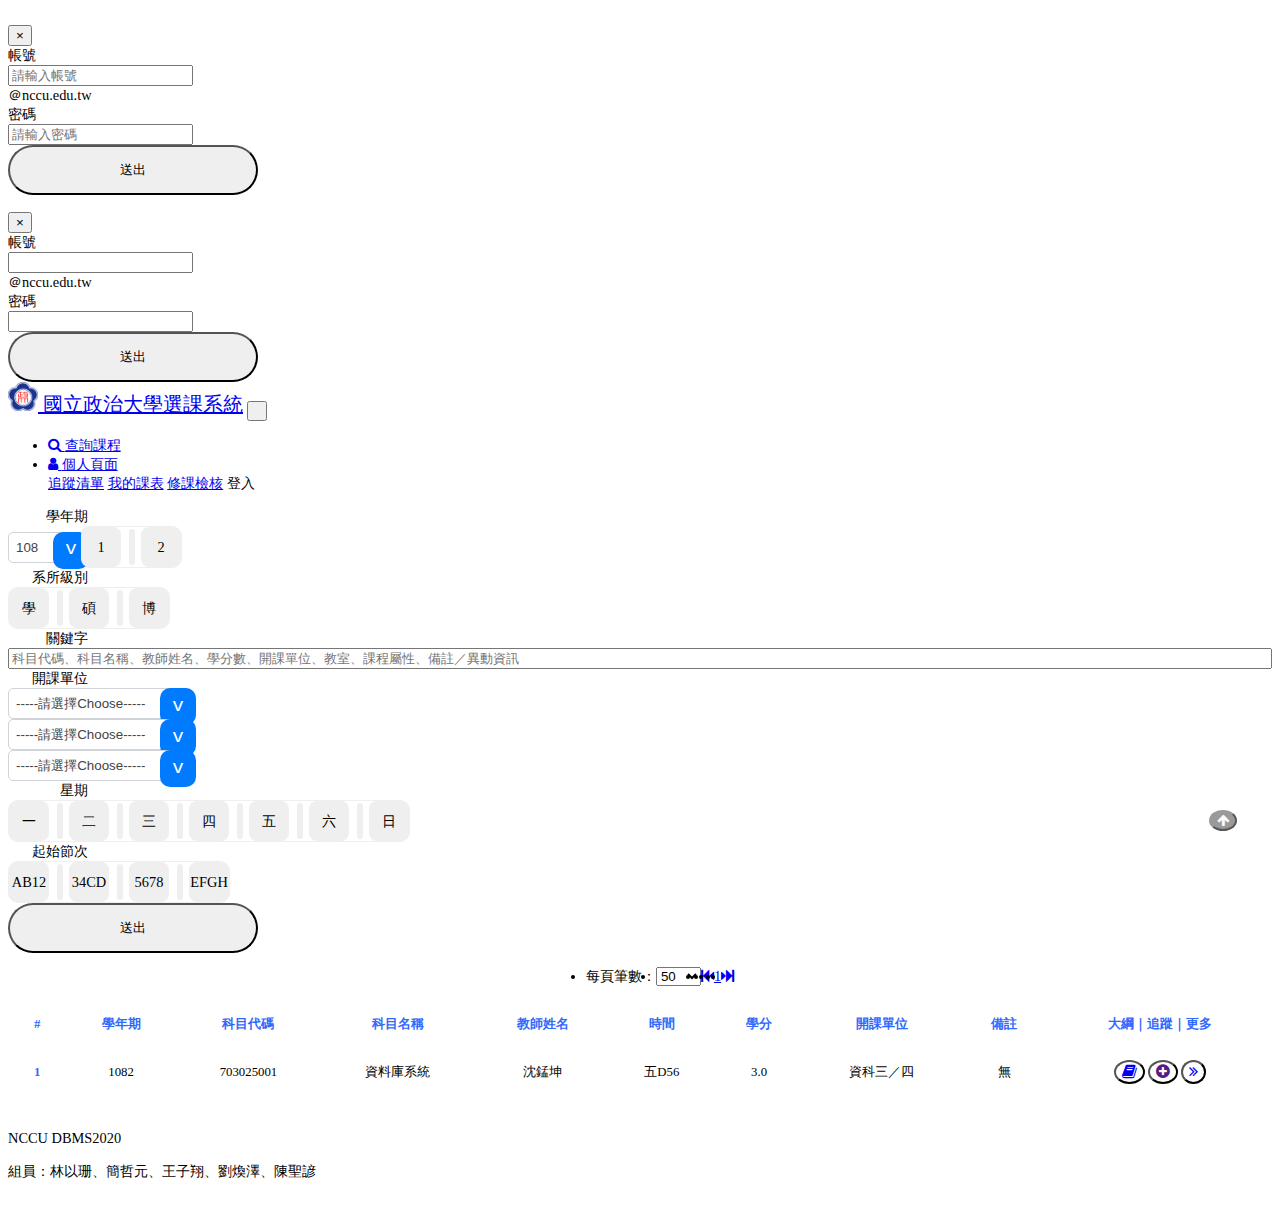
==== course_select/index.html @ fc6882fb "重新上傳" ====
<!DOCTYPE html>
<html lang="en">
  <head>
    <meta charset="UTF-8"/>
    <meta name="viewport" content="width=device-width, initial-scale=1.0"/>
    <link rel="shortcut icon" href="img/sm_nccu.png" type="image/png">
    <link
      rel="stylesheet"
      href="https://stackpath.bootstrapcdn.com/font-awesome/4.7.0/css/font-awesome.min.css"
      crossorigin="anonymous"/>
    <link
      rel="stylesheet"
      href="https://stackpath.bootstrapcdn.com/bootstrap/4.5.0/css/bootstrap.min.css"
      integrity="sha384-9aIt2nRpC12Uk9gS9baDl411NQApFmC26EwAOH8WgZl5MYYxFfc+NcPb1dKGj7Sk"
      crossorigin="anonymous"/>
    <script
      src="https://code.jquery.com/jquery-3.5.1.slim.min.js"
      integrity="sha384-DfXdz2htPH0lsSSs5nCTpuj/zy4C+OGpamoFVy38MVBnE+IbbVYUew+OrCXaRkfj"
      crossorigin="anonymous"
    ></script>
    <script
      src="https://cdn.jsdelivr.net/npm/popper.js@1.16.0/dist/umd/popper.min.js"
      integrity="sha384-Q6E9RHvbIyZFJoft+2mJbHaEWldlvI9IOYy5n3zV9zzTtmI3UksdQRVvoxMfooAo"
      crossorigin="anonymous"
    ></script>
    <script
      src="https://stackpath.bootstrapcdn.com/bootstrap/4.5.0/js/bootstrap.min.js"
      integrity="sha384-OgVRvuATP1z7JjHLkuOU7Xw704+h835Lr+6QL9UvYjZE3Ipu6Tp75j7Bh/kR0JKI"
      crossorigin="anonymous"
    ></script>
    <link rel="stylesheet" type="text/css" href="css/index.css">
    <link rel="stylesheet" type="text/css" href="css/gotop.css">

    <title>選課系統</title>

  </head>
  <body>
    <!-- Modal Login-->
    <div
      class="modal fade"
      id="logIn"
      tabindex="-1"
      role="dialog"
      aria-labelledby="logIn"
      aria-hidden="true"
    >
      <div class="modal-dialog">
        <div class="modal-content">
          <div class="modal-header">
            <h5 class="modal-title title" id="logIn">登入</h5>
            <button
              type="button"
              class="close"
              data-dismiss="modal"
              aria-label="Close"
            >
              <span aria-hidden="true">&times;</span>
            </button>
          </div>
          <div class="modal-body">
            <form>
              <div class="form-group row">
                <label
                  for="inlineFormInputGroupUsername2"
                  class="col-sm-2 col-form-label"
                  >帳號</label
                >
                <div class="input-group col-sm-10">
                  <input type="text" class="form-control" id="login_account" placeholder="請輸入帳號">
                  <div class="input-group-prepend">
                    <div class="input-group-text">＠nccu.edu.tw</div>
                  </div>
                </div>
              </div>
              <div class="form-group row">
                <label for="inputPassword" class="col-sm-2 col-form-label"
                  >密碼</label
                >
                <div class="col-sm-10">
                  <input
                    type="password"
                    class="form-control"
                    id="login_password"
                    placeholder="請輸入密碼"
>
                </div>
              </div>
            </form>
          </div>
          <div class="modal-footer">
            <button class="btn btn-lg bg-primary text-light mx-auto submit">
              送出
            </button>
          </div>
        </div>
      </div>
    </div>

    <!-- Modal course_detail-->
    <div
      class="modal fade"
      id="course_detail"
      tabindex="-1"
      role="dialog"
      aria-labelledby="course_detail"
      aria-hidden="true"
    >
      <div class="modal-dialog">
        <div class="modal-content">
          <div class="modal-header">
            <h5 class="modal-title title" >登入</h5>
            <button
              type="button"
              class="close"
              data-dismiss="modal"
              aria-label="Close"
            >
              <span aria-hidden="true">&times;</span>
            </button>
          </div>
          <div class="modal-body">
            <form>
              <div class="form-group row">
                <label
                  for="inlineFormInputGroupUsername2"
                  class="col-sm-2 col-form-label"
                  >帳號</label
                >
                <div class="input-group col-sm-10">
                  <input type="text" class="form-control" id=""/>
                  <div class="input-group-prepend">
                    <div class="input-group-text">＠nccu.edu.tw</div>
                  </div>
                </div>
              </div>
              <div class="form-group row">
                <label for="inputPassword" class="col-sm-2 col-form-label"
                  >密碼</label
                >
                <div class="col-sm-10">
                  <input
                    type="password"
                    class="form-control"
                    id="inputPassword"
/>
                </div>
              </div>
            </form>
          </div>
          <div class="modal-footer">
            <button class="btn btn-lg bg-primary text-light mx-auto submit">
              送出
            </button>
          </div>
        </div>
      </div>
    </div>

    <nav class="nav navbar navbar-light bg-light navbar-expand-lg" id="nav">

      <a class="navbar-brand" href="#"><img src="img/nccu_logo.png" width="30px"/> 國立政治大學選課系統</a>
      <button class="navbar-toggler" type="button" data-toggle="collapse" data-target="#navbarToggler" aria-controls="navbarTogglerDemo03" aria-expanded="false" aria-label="Toggle navigation">
        <span class="navbar-toggler-icon"></span>
      </button>
      <div class="collapse navbar-collapse nav-right" id="navbarToggler">
        <ul class="navbar-nav">
          <li class="nav-item ">

            <a class="nav-link" href="index.html" >
              <i class="fa fa-search"></i>
              <span >查詢課程</span>
            </a>

          </li>
          <li class="nav-item dropdown">

            <a
            class="nav-link dropdown-toggle "
            data-toggle="dropdown"
            href="#"
            role="button"
            aria-haspopup="true"
            aria-expanded="false"
            id="navbarDropdownMenuLink">
              <i class="fa fa-user"></i>
              <span>個人頁面</span>
            </a>

            <div class="dropdown-menu" aria-labelledby="navbarDropdownMenuLink">
              <a class="dropdown-item" href="list.html">追蹤清單</a>
              <a class="dropdown-item" href="timetable.html">我的課表</a>
              <a class="dropdown-item" href="check.html">修課檢核</a>
              <a class="dropdown-item" data-toggle="modal" data-target="#logIn">登入</a>
            </div>

          </li>
        </ul>
      </div>
    </nav>
    <!--gotop btn-->
    <div class="scroll-top page-scroll show-scrollTop">
      <button class="btn btn-primary" onclick="location.href='#nav'">
        <i class="fa fa-arrow-up"></i>
      </button>
    </div>
    <!--main-->
    <div class="container">
      <div class="row">
        <div class="col-2 mt-3 utility " >
          <label class="label">學年期</label>
        </div>
        <div class="col-10  mt-3 utility ">
          <span class="p-relative">
            <select class="dropdown">
              <option value="108">108</option>
              <option value="107">107</option>
              <option value="0">all</option>
            </select>
          </span>
          <div class="btn__group ml-3">
            <div class="ck-button">
              <label>
                <input type="checkbox" value=""/>
                <span>1</span>
              </label>
            </div>
            <div class="ck-button">
              <label>
                <input type="checkbox" value=""/>
                <span>2</span>
              </label>
            </div>
          </div>
        </div>
      </div>
      <div class="row">
        <div class="col-2 mt-3 utility " >
          <label class="label">系所級別</label>
        </div>
        <div class="col-10  mt-3 utility ">
          <div class="btn__group">
            <div class="ck-button">
              <label>
                <input type="checkbox" value="0"/>
                <span>學</span>
              </label>
            </div>
            <div class="ck-button">
              <label>
                <input type="checkbox" value="1"/>
                <span>碩</span>
              </label>
            </div>
            <div class="ck-button">
              <label>
                <input type="checkbox" value="2"/>
                <span>博</span>
              </label>
            </div>
          </div>
        </div>
      </div>

      <div class="row">
        <div class="col-2 mt-3 utility" >
          <label class="label">關鍵字</label>
        </div>
        <div class="col-10  mt-3 utility ">
          <input 
          class="form-control d-inline-block full-input"
          placeholder="科目代碼、科目名稱、教師姓名、學分數、開課單位、教室、課程屬性、備註／異動資訊"/>
        </div>
      </div>
      <div class="row">
        <div class="col-2 mt-3 utility" >
          <label class="label">
          開課單位
        </label>
        </div>
        <div class="col-10  mt-3 utility ">
          <span class="p-relative">
            <select class="dropdown three" style="width:100%">
              <option value="" option value="">

                -----請選擇Choose-----</option>
              <option value="">XXXXXXXXX</option>
            </select>
          </span>
        </div>
        <div class="col-2 mt-3 utility">
          <label class="label"></label>
        </div>
        <div class="col-10  mt-3 utility ">
          <span class="p-relative">
            <select class="dropdown three" style="width:100%">
              <option value="" option value="">

                -----請選擇Choose-----</option>
              <option value="">XXXXXXXXX</option>
            </select>
          </span>
        </div>
        <div class="col-2 mt-3 utility">
          <label class="label"></label>
        </div>
        <div class="col-10  mt-3 utility ">
          <span class="p-relative">
            <select class="dropdown three" style="width:100%">
              <option value="" option value="">

                -----請選擇Choose-----</option>
              <option value="">整開／通識</option>
            </select>
          </span>
        </div>
      </div>
      <div class="row">
        <div class="col-2 mt-3 utility" >
          <label class="label">
          星期
        </label>
        </div>
        <div class="col-10  mt-3 utility ">
          <div class="btn__group">
            <div class="ck-button ">
              <label>
                <input type="checkbox" value=""/>
                <span>一</span>
              </label>
            </div>
            <div class="ck-button ">
              <label>
                <input type="checkbox" value=""/>
                <span>二</span>
              </label>
            </div>
            <div class="ck-button ">
              <label>
                <input type="checkbox" value=""/>
                <span>三</span>
              </label>
            </div>
            <div class="ck-button ">
              <label>
                <input type="checkbox" value=""/>
                <span>四</span>
              </label>
            </div>
            <div class="ck-button ">
              <label>
                <input type="checkbox" value=""/>
                <span>五</span>
              </label>
            </div>
            <div class="ck-button ">
              <label>
                <input type="checkbox" value=""/>
                <span>六</span>
              </label>
            </div>
            <div class="ck-button ">
              <label>
                <input type="checkbox" value=""/>
                <span>日</span>
              </label>
            </div>
          </div>
        </div>
      </div>
      <div class="row">
        <div class="col-2 mt-3 utility" >
          <label class="label">起始節次</label>
        </div>
        <div class="col-10  mt-3 utility ">
          <div class="btn__group">
            <div class="ck-button  ">
              <label>
                <input type="checkbox" value=""/>
                <span> AB12 </span>
              </label>
            </div>
            <div class="ck-button ">
              <label>
                <input type="checkbox" value=""/>
                <span> 34CD </span>
              </label>
            </div>
            <div class="ck-button  ">
              <label>
                <input type="checkbox" value=""/>
                <span> 5678 </span>
              </label>
            </div>
            <div class="ck-button ">
              <label>
                <input type="checkbox" value=""/>
                <span> EFGH </span>
              </label>
            </div>
          </div>
        </div>
      </div>
      <section class="row mt-3 mb-4">
        <div class="col-12 text-center">
          <button class="btn btn-lg bg-primary text-light mx-auto submit">
          送出
          </button>
        </div>
      </section>
    </div>
    <!--search result-->
    <nav aria-label="Page navigation ">

      <ul class="pagination">
        <li>每頁筆數：</li>
        <li>
          <form>
            <div class="form-row align-items-center">
              <div class="col-auto my-1 mr-3">

                <label class="mr-sm-2 sr-only" for="inlineFormCustomSelect">每頁筆數</label>

                <select class="custom-select mr-sm-2" id="inlineFormCustomSelect">
                  <option value="50"selected>50</option>
                  <option value="100">100</option>
                  <option value="200">200</option>
                </select>
              </div>

            </div>
          </form>
        </li>
        <li class="page-item">
          <a class="page-link" href="#" aria-label="First">
            <i class="fa fa-step-backward"></i>
          </a>
        </li>
        <li class="page-item">
          <a class="page-link" href="#" aria-label="Previous">
            <i class="fa fa-caret-left"></i>
          </a>
        </li>
        <li class="page-item">
          <a class="page-link" href="#">1</a>
        </li>

        <li class="page-item">
          <a class="page-link" href="#" aria-label="Next">
            <i class="fa fa-caret-right"></i>
          </a>
        </li>
        <li class="page-item">
          <a class="page-link" href="#" aria-label="Last">
            <i class="fa fa-step-forward"></i>
          </a>
        </li>
      </ul>
    </nav>
    <table class="table table-striped table-hover rwd-table">
      <thead class="text-center">
        <tr>
          <th class="order" scope="col">#</th>
          <th class="course_year_semester" scope="col">學年期</th>
          <th class="course_name" scope="col">科目代碼</th>
          <th rowspan="2" class="course_name" scope="col">科目名稱</th>
          <th class="teacher_name" scope="col">教師姓名</th>
          <th class="course_time" scope="col">時間</th>
          <th class="course_credit" scope="col">學分</th>
          <th class="course_unit" scope="col">開課單位</th>
          <th rowspan="2" class="course_info" scope="col">備註</th>
          <th class="course_syllabus add_to_list course_detail" scope="col">大綱｜追蹤｜更多</th>
        </tr>
      </thead>
      <tbody>
        <tr>
          <th data-th="#" class="order" scope="row">1</th>
          <td data-th="學年期：" class="course_year_semester" >1082</td>
          <td data-th="科目代碼：" class="course_name" >703025001</td>
          <td data-th="科目名稱：" rowspan="2" class="course_name" >資料庫系統</td>
          <td data-th="教師姓名：" class="teacher_name" >沈錳坤</td>
          <td data-th="時間：" class="course_time" >五D56</td>
          <td data-th="學分：" class="course_credit" >3.0</td>
          <td data-th="開課單位：" class="course_unit" >資科三／四</td>
          <td data-th="備註："rowspan="2" class="course_info" >無</td>
          <td data-th="大綱｜追蹤｜更多：" class="course_syllabus add_to_list course_detail" >
            <button class="btn btn-round">
              <a href="syllabus.html" >
                <i class="fa fa-book"></i>
              </a>
            </button>
            <!--add_to_list-->
            <button class="btn btn-round" onclick="add_to_list()">
              <a href="">
                <i class="fa fa-plus-circle"></i>
              </a>
            </button>
            <!--modal?link?-->
            <button class="btn btn-round">
              <a href=" " data-toggle="modal" data-target="#course_detail">
                <i class="fa fa-angle-double-right"></i>
              </a>
            </button>
          </td>
        </tr>

      </tbody>
    </table>
    <footer class="mt-5  bg-dark text-light text-center">
      <br>
      <p>NCCU DBMS2020</p>
      <p>組員：林以珊、簡哲元、王子翔、劉煥澤、陳聖諺</p>
      <br>
    </footer>

  </body>
</html>
---- course_select/css/index.css ----
:root {
    --blue: #007bff;
    --indigo: #6610f2;
    --purple: #6f42c1;
    --pink: #e83e8c;
    --red: #dc3545;
    --orange: #fd7e14;
    --yellow: #ffc107;
    --green: #28a745;
    --teal: #F5DEB3;
    --cyan: #17a2b8;
    --white: #fff;
    --gray: #6c757d;
    --gray-dark: #343a40;
    --primary: #007bff;
    --secondary: #2c3e50;
    --success: #28a745;
    --info: #17a2b8;
    --warning: #ffc107;
    --danger: #dc3545;
    --light: #f8f9fa;
    --dark: #343a40;
    --breakpoint-xs: 0;
    --breakpoint-sm: 576px;
    --breakpoint-md: 768px;
    --breakpoint-lg: 992px;
    --breakpoint-xl: 1200px;
    --font-family: 'Noto Sans TC', sans-serif;
    --font-family-monospace: 'Noto Sans TC', sans-serif, monospace;
}

body {
    font-size: 0.9rem;
    scroll-behavior: smooth;
}

.title {
    transform: translateX(175%);
    margin: auto;
    font-weight: 400;
}

.navbar-toggler {
    padding: .5rem .5rem;
    font-size: 1rem;
}

.navbar-brand {
    font-size: 1rem;
}


.utility {
    display: flex;
    justify-content: center;
    align-items: center;
    justify-content: flex-start;
}

a:hover {
    text-decoration: none;
}


.p-relative {
    position: relative;
    display: inline-block;
}



.p-relative::after {
    content: 'v';
    font: 1.2rem Consolas, monospace;
    padding-bottom: 2px;
    font-weight: 400;
    color: #fff;
    right: -9px;
    top: 0px;
    border-radius: 10px;
    background-color: var(--primary);
    box-sizing: border-box;
    position: absolute;
    pointer-events: none;
    width: 36px;
    height: 37px;
    display: flex;
    justify-content: center;
    align-items: center;
}

.label {
    text-align: right;
    font-weight: 400;
    width: 80px;
    display: block;
    justify-content: center;
    align-items: center;
    margin: 0;
}

.full-input {
    width: 100%;
}

.three {
    width: auto;
}

select.dropdown {
    width: 100%;
    padding-top: 7px;
    padding-bottom: 7px;
    padding-right: 40px;
    padding-left: 7px;
    background: #fff;
    color: #444;
    border: 1px solid #ced4da;
    border-radius: 5px;
    display: inline-block;
    -webkit-appearance: none;
    -moz-appearance: none;
    appearance: none;
    cursor: pointer;
    outline: none;
}

select.dropdown:-moz-focusring {
    color: transparent;
    text-shadow: 0 0 0 #444;
}

select.dropdown::-ms-expand {
    display: none;
}

.btn__group {
    border: 1px solid #efefef;
    border-radius: 10px;
    display: inline-block;
}

.btn__group .ck-button:first-child {
    margin-left: 0;
}

.btn__group .ck-button:last-child {
    margin-right: 0;
}

.btn__group .ck-button:not(:last-child)::after {
    content: ' ';
    width: 6px;
    height: 36px;
    background: #efefef;
    border-radius: 5px;
    position: absolute;
    right: -14px;
    top: 2px;
}

.btn-round {
    background: white;
    border-radius: 50%;
    font-size: 1rem;
}


.ck-button:hover {
    background: gray;
    color: #fff;
    cursor: pointer;

}

.submit {
    border-radius: 30px;
    width: 250px;
    height: 50px;
}

.dropdown-menu {
    min-width: auto;
}

/*  */

.ck-button {
    margin: 0 10px;
    background-color: #efefef;
    border-radius: 8px;
    border: none;
    overflow: visible;
    float: left;
    position: relative;
    cursor: pointer;
}

.ck-button label {
    margin: 0;
}

.ck-button span {
    text-align: center;
    padding: 0.5rem;
    box-sizing: border-box;
    width: 40px;
    height: 40px;
    display: flex;
    justify-content: center;
    align-items: center;
    border-radius: 8px;
    cursor: pointer;
}

.ck-button label input {
    position: absolute;
    top: 45%;
    left: 45%;
    z-index: -1;
}

.ck-button input:checked+span {

    background-color: #3069fd;
    color: #fff;
}



.ck-button-box,
.ck-button-box span {
    width: 5rem;
    height: 2.5rem;
}

/*  */

@media screen and (min-width: 576px) {


    .three {
        width: 14vw;
    }

    .full-input {
        width: calc(100%);
    }
}



.pagination {
    display: flex;
    justify-content: center;
    align-items: center;
}


.course_credit,
.course_syllabus,
.add_to_list,
.course_detail {}

.rwd-table {
    background: #fff;
    overflow: hidden;
    font-size: 0.8rem;

}

.rwd-table tr:nth-of-type(2n) {
    background: #eee;
}

.rwd-table th,
.rwd-table td,
.timetable th,
.timetable td {
    margin: 0.5em 1em;
}

.rwd-table {
    min-width: 100%;
    text-align: center;
}

.timetable {
    font-size: 0.5rem;
    table-layout: fixed;
    min-width: 100%;
    max-width: screen;
}

.rwd-table th,
.timetable th {
    display: none;
}

.rwd-table td,
.timetable td {
    display: block;
}

.rwd-table td:before {
    content: attr(data-th);
    font-weight: bold;
    width: 10em;
    display: inline-block;
}



.rwd-table th,
.rwd-table td {
    text-align: center;
}

.rwd-table th,
.timetable th,
.rwd-table td:before {
    text-align: center;
    color: #3069fd;
    font-weight: bold;
}

.timetable th,
.timetable td {
    text-align: center;
    display: table-cell;
}

.order,
.course_year_semester,
.course_name,
.course_name,
.teacher_name,
.course_time,
.course_credit,
.course_unit,
.course_syllabus,
.btn-round,
.add_to_list,
.course_detail,
.course_score,
.course_graduate {
    text-align: center;

}

.course_info {
    text-align: left;
}

@media (min-width: 900px) {
    .navbar-brand {
        font-size: 1.25rem;
    }

    .rwd-table {
        text-align: left;
    }

    .rwd-table td:before {
        display: none;
    }

    .rwd-table th,
    .rwd-table td {
        display: table-cell;
        padding: 0.25em 0.5em;
    }

    .rwd-table th:first-child,
    .rwd-table td:first-child {
        padding-left: 0;
    }

    .rwd-table th:last-child,
    .rwd-table td:last-child {
        padding-right: 0;
    }

    .rwd-table th,
    .rwd-table td {
        padding: 1em !important;
    }
}

/* list group*/


.accordion {
    font-size: 1rem;
    font-weight: bold;
    cursor: pointer;
    padding: 0.8rem;
    width: 100%;
    text-align: left;
    border: none;
    outline: none;
    transition: 0.4s;
    border-radius: 15px 15px 0 0;
    margin-top: 10px;
    display: block;
    margin: auto;


}

.accordion:after {
    content: '\02795';
    /* Unicode character for "plus" sign (+) */
    font-size: 1rem;
    color: white;
    float: right;
    margin-left: 5px;
}

.active:after {
    content: "\2796";
    color: white;
    /* Unicode character for "minus" sign (-) */
}

/* Add a background color to the button if it is clicked on (add the .active class with JS), and when you move the mouse over it (hover) */

.active,
.accordion:hover {
    color: white;
    background-color: var(--info);
}

.badge {
    font-size: 1rem;
}

/* Style the accordion panel. Note: hidden by default */

.panel {
    padding: 0px;
    background-color: white;
    max-height: 0;
    border-radius: 0 0 15px 15px;
    overflow: hidden;
    transition: max-height 0.2s ease-out;
}

.container-1 {
    width: 100%;
    vertical-align: middle;
    white-space: nowrap;
    position: relative;
    justify-content: center;
}

.container-1 .icon {
    position: absolute;
    top: 50%;
    margin-left: 17px;
    margin-top: 17px;
    z-index: 1;
    color: white;
}

.container-1 input#search {
    width: 80%;
    height: 50px;
    background: #f7c143;
    border: none;
    font-size: 10pt;
    float: left;
    color: white;
    padding-left: 1rem;
    padding-right: 1rem;
    -webkit-border-radius: 5px;
    -moz-border-radius: 5px;
    border-radius: 5px;
}

.container-1 input#search::-webkit-input-placeholder {
    color: white;
}

.container-1 input#search:-moz-placeholder {
    /* Firefox 18- */
    color: white;
}

.container-1 input#search::-moz-placeholder {
    /* Firefox 19+ */
    color: white;
}

.container-1 input#search:-ms-input-placeholder {
    color: white;
}
---- course_select/css/gotop.css ----
/*----- go top css -----*/
.scroll-top {z-index: 999;position: fixed;right: 2%;width: 45px;height: 45px;bottom: 5%;opacity: 0.8;}.scroll-top .btn {background-color: #818182;border-color: #818182;color: #f8f9fa;border-radius: 50%;}.scroll-top a.btn:active:focus {background-color: #818182;border-color: #eee;}
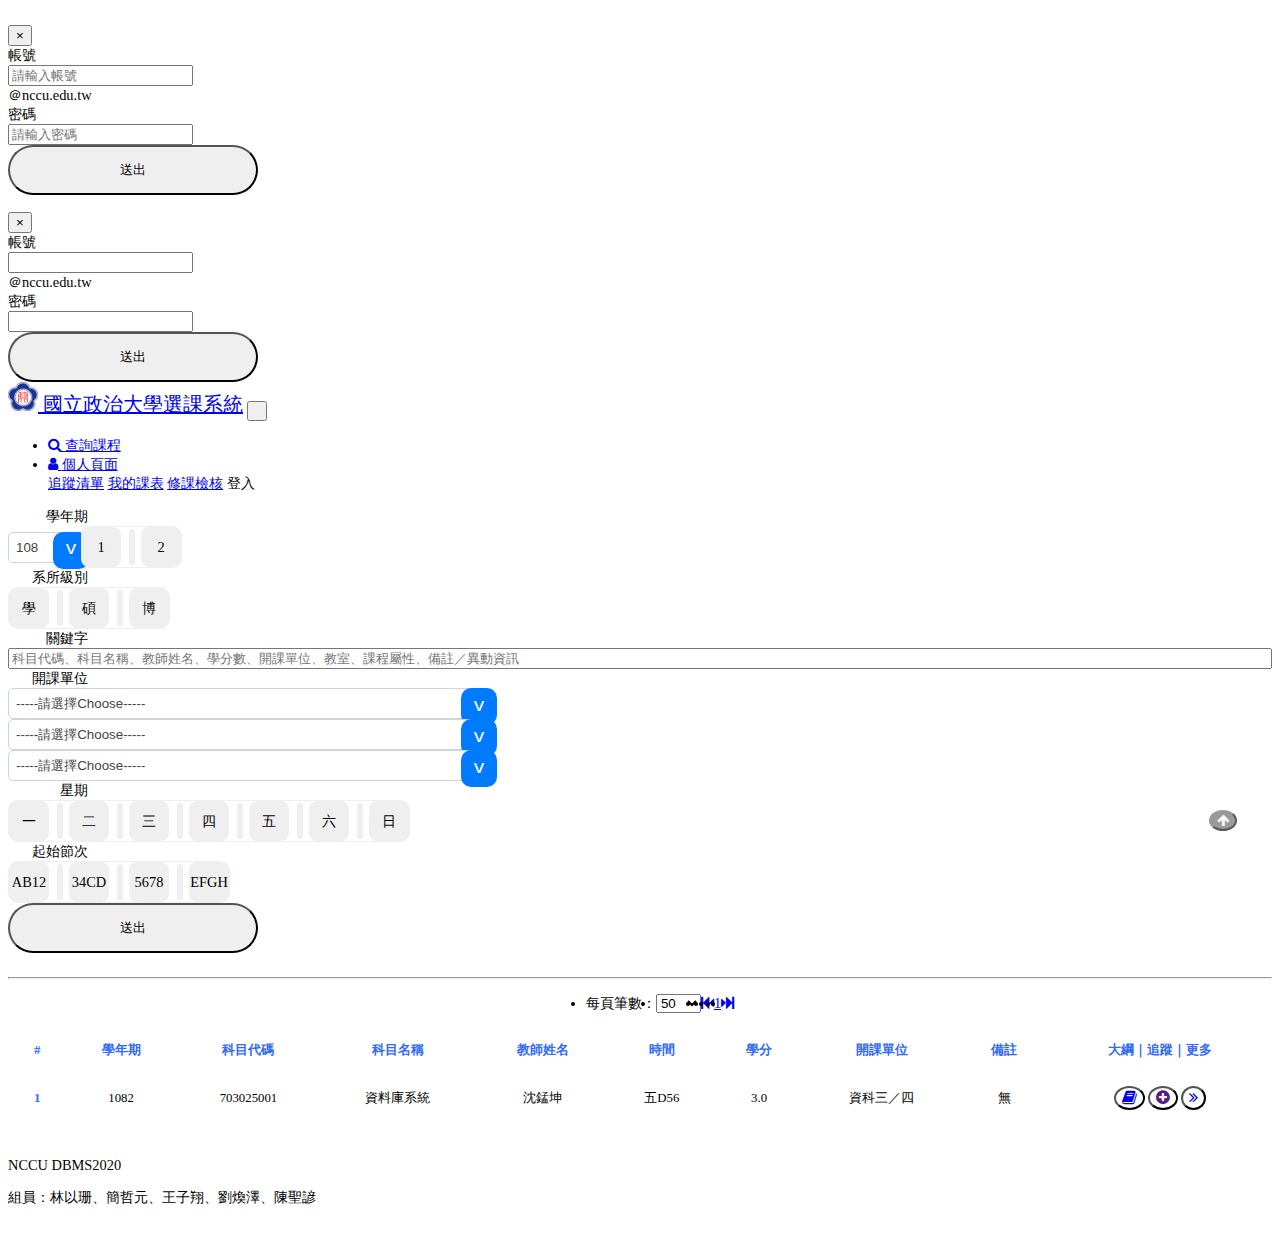
==== commit 5aef579b: "連動選單完成" ====
--- a/course_select/index.html
+++ b/course_select/index.html
@@ -279,11 +279,21 @@
         </div>
         <div class="col-10  mt-3 utility ">
           <span class="p-relative">
-            <select class="dropdown three" style="width:100%">
-              <option value="" option value="">
-
+            <select class="dropdown three" id="column1" onChange="onChangeColumn1();"  style="width:30rem">
+              <option value="0" option value="-----請選擇Choose-----">
                 -----請選擇Choose-----</option>
-              <option value="">XXXXXXXXX</option>
+              <option value="01">整開／通識  Integrated Courses/General Education</option>
+              <option value="02">輔系專班  Minor/Credited Program</option>
+              <option value="03" >體育／全民國防課程　Physical Education/All-out Defense Education Military Training</option>
+              <option  value="100" >文學院　Liberal Arts</option>
+              <option  value="200" >社會科學學院　Social Sciences</option>
+              <option  value="300" >商學院　Commerce</option>
+              <option  value="400" >傳播學院　Communication</option>
+              <option  value="500" >外國語文學院　Foreign Languages</option>
+              <option  value="600" >法學院　College of Law</option>
+              <option  value="700" >理學院　Science</option>
+              <option  value="800" >國際事務學院　International Affairs</option>
+              <option  value="900" >教育學院　Education</option>
             </select>
           </span>
         </div>
@@ -292,11 +302,10 @@
         </div>
         <div class="col-10  mt-3 utility ">
           <span class="p-relative">
-            <select class="dropdown three" style="width:100%">
-              <option value="" option value="">
-
+            <select class="dropdown three" id="column2" onChange="onChangeColumn2();" style="width:30rem">
+              <option value="0" option value="-----請選擇Choose-----">
                 -----請選擇Choose-----</option>
-              <option value="">XXXXXXXXX</option>
+
             </select>
           </span>
         </div>
@@ -305,11 +314,10 @@
         </div>
         <div class="col-10  mt-3 utility ">
           <span class="p-relative">
-            <select class="dropdown three" style="width:100%">
-              <option value="" option value="">
+            <select class="dropdown three" id="column3" onChange="onChangeColumn3();" style="width:30rem">
+              <option value="0" option value="">
 
                 -----請選擇Choose-----</option>
-              <option value="">整開／通識</option>
             </select>
           </span>
         </div>
@@ -406,12 +414,14 @@
           送出
           </button>
         </div>
+        <br>
       </section>
     </div>
+    <hr>
     <!--search result-->
-    <nav aria-label="Page navigation ">
-
-      <ul class="pagination">
+    <nav aria-label="Page navigation " >
+
+      <ul class="pagination ">
         <li>每頁筆數：</li>
         <li>
           <form>
@@ -511,6 +521,6 @@
       <p>組員：林以珊、簡哲元、王子翔、劉煥澤、陳聖諺</p>
       <br>
     </footer>
-
+    <script src="js/main.js"></script>
   </body>
 </html>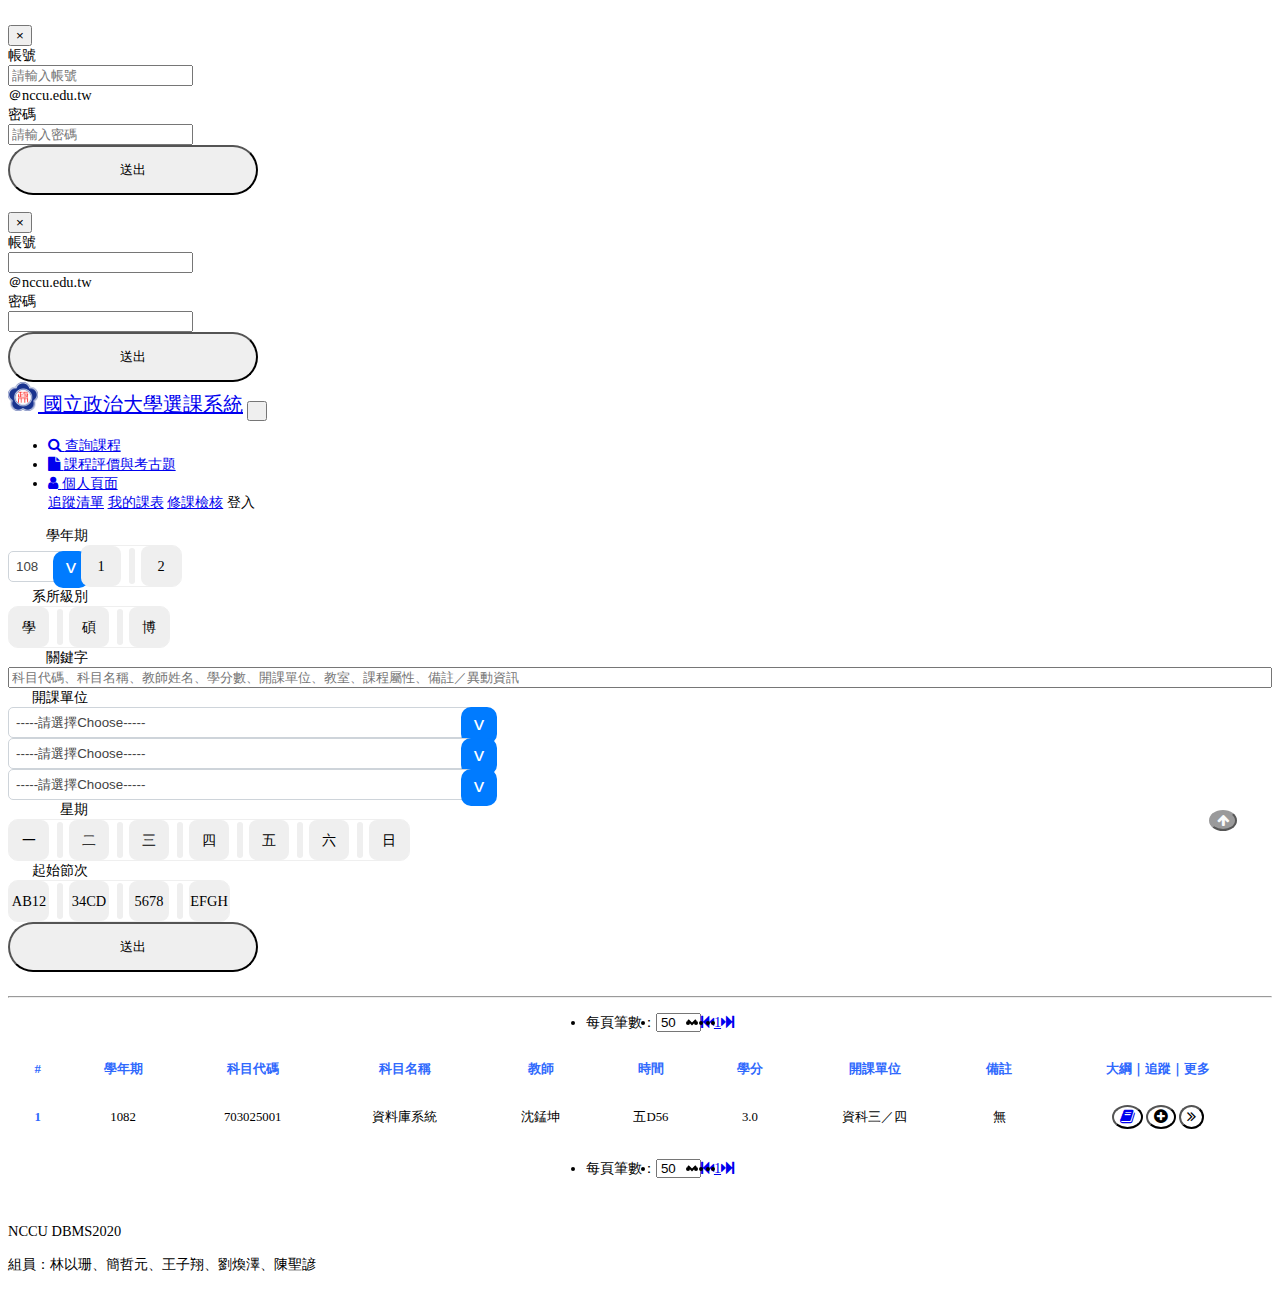
==== commit 7e902668: "追蹤清單80%" ====
--- a/course_select/index.html
+++ b/course_select/index.html
@@ -172,6 +172,12 @@
             </a>
 
           </li>
+          <li class="nav-item ">
+            <a class="nav-link" href="course_evaluation.html" >
+              <i class="fa fa-file"></i>
+              <span >課程評價與考古題</span>
+            </a>
+          </li>
           <li class="nav-item dropdown">
 
             <a
@@ -471,9 +477,9 @@
         <tr>
           <th class="order" scope="col">#</th>
           <th class="course_year_semester" scope="col">學年期</th>
-          <th class="course_name" scope="col">科目代碼</th>
+          <th class="course_id" scope="col">科目代碼</th>
           <th rowspan="2" class="course_name" scope="col">科目名稱</th>
-          <th class="teacher_name" scope="col">教師姓名</th>
+          <th class="teacher_name" scope="col">教師</th>
           <th class="course_time" scope="col">時間</th>
           <th class="course_credit" scope="col">學分</th>
           <th class="course_unit" scope="col">開課單位</th>
@@ -485,36 +491,83 @@
         <tr>
           <th data-th="#" class="order" scope="row">1</th>
           <td data-th="學年期：" class="course_year_semester" >1082</td>
-          <td data-th="科目代碼：" class="course_name" >703025001</td>
+          <td data-th="科目代碼：" class="course_id" >703025001</td>
           <td data-th="科目名稱：" rowspan="2" class="course_name" >資料庫系統</td>
-          <td data-th="教師姓名：" class="teacher_name" >沈錳坤</td>
+          <td data-th="教師：" class="teacher_name" >沈錳坤</td>
           <td data-th="時間：" class="course_time" >五D56</td>
           <td data-th="學分：" class="course_credit" >3.0</td>
           <td data-th="開課單位：" class="course_unit" >資科三／四</td>
           <td data-th="備註："rowspan="2" class="course_info" >無</td>
           <td data-th="大綱｜追蹤｜更多：" class="course_syllabus add_to_list course_detail" >
-            <button class="btn btn-round">
+            <button class="btn btn-round" onclick="location.href='syllabus.html'">
               <a href="syllabus.html" >
                 <i class="fa fa-book"></i>
               </a>
             </button>
             <!--add_to_list-->
             <button class="btn btn-round" onclick="add_to_list()">
-              <a href="">
-                <i class="fa fa-plus-circle"></i>
-              </a>
+
+              <i class="text-primary fa fa-plus-circle"></i>
+
             </button>
             <!--modal?link?-->
-            <button class="btn btn-round">
-              <a href=" " data-toggle="modal" data-target="#course_detail">
-                <i class="fa fa-angle-double-right"></i>
-              </a>
+            <button class="btn btn-round" onclick="location.href='course_detail.html'">
+
+              <i class="text-primary fa fa-angle-double-right"></i>
+
             </button>
           </td>
         </tr>
 
       </tbody>
     </table>
+    <nav aria-label="Page navigation " >
+
+      <ul class="pagination ">
+        <li>每頁筆數：</li>
+        <li>
+          <form>
+            <div class="form-row align-items-center">
+              <div class="col-auto my-1 mr-3">
+
+                <label class="mr-sm-2 sr-only" for="inlineFormCustomSelect">每頁筆數</label>
+
+                <select class="custom-select mr-sm-2" id="inlineFormCustomSelect">
+                  <option value="50"selected>50</option>
+                  <option value="100">100</option>
+                  <option value="200">200</option>
+                </select>
+              </div>
+
+            </div>
+          </form>
+        </li>
+        <li class="page-item">
+          <a class="page-link" href="#" aria-label="First">
+            <i class="fa fa-step-backward"></i>
+          </a>
+        </li>
+        <li class="page-item">
+          <a class="page-link" href="#" aria-label="Previous">
+            <i class="fa fa-caret-left"></i>
+          </a>
+        </li>
+        <li class="page-item">
+          <a class="page-link" href="#">1</a>
+        </li>
+
+        <li class="page-item">
+          <a class="page-link" href="#" aria-label="Next">
+            <i class="fa fa-caret-right"></i>
+          </a>
+        </li>
+        <li class="page-item">
+          <a class="page-link" href="#" aria-label="Last">
+            <i class="fa fa-step-forward"></i>
+          </a>
+        </li>
+      </ul>
+    </nav>
     <footer class="mt-5  bg-dark text-light text-center">
       <br>
       <p>NCCU DBMS2020</p>
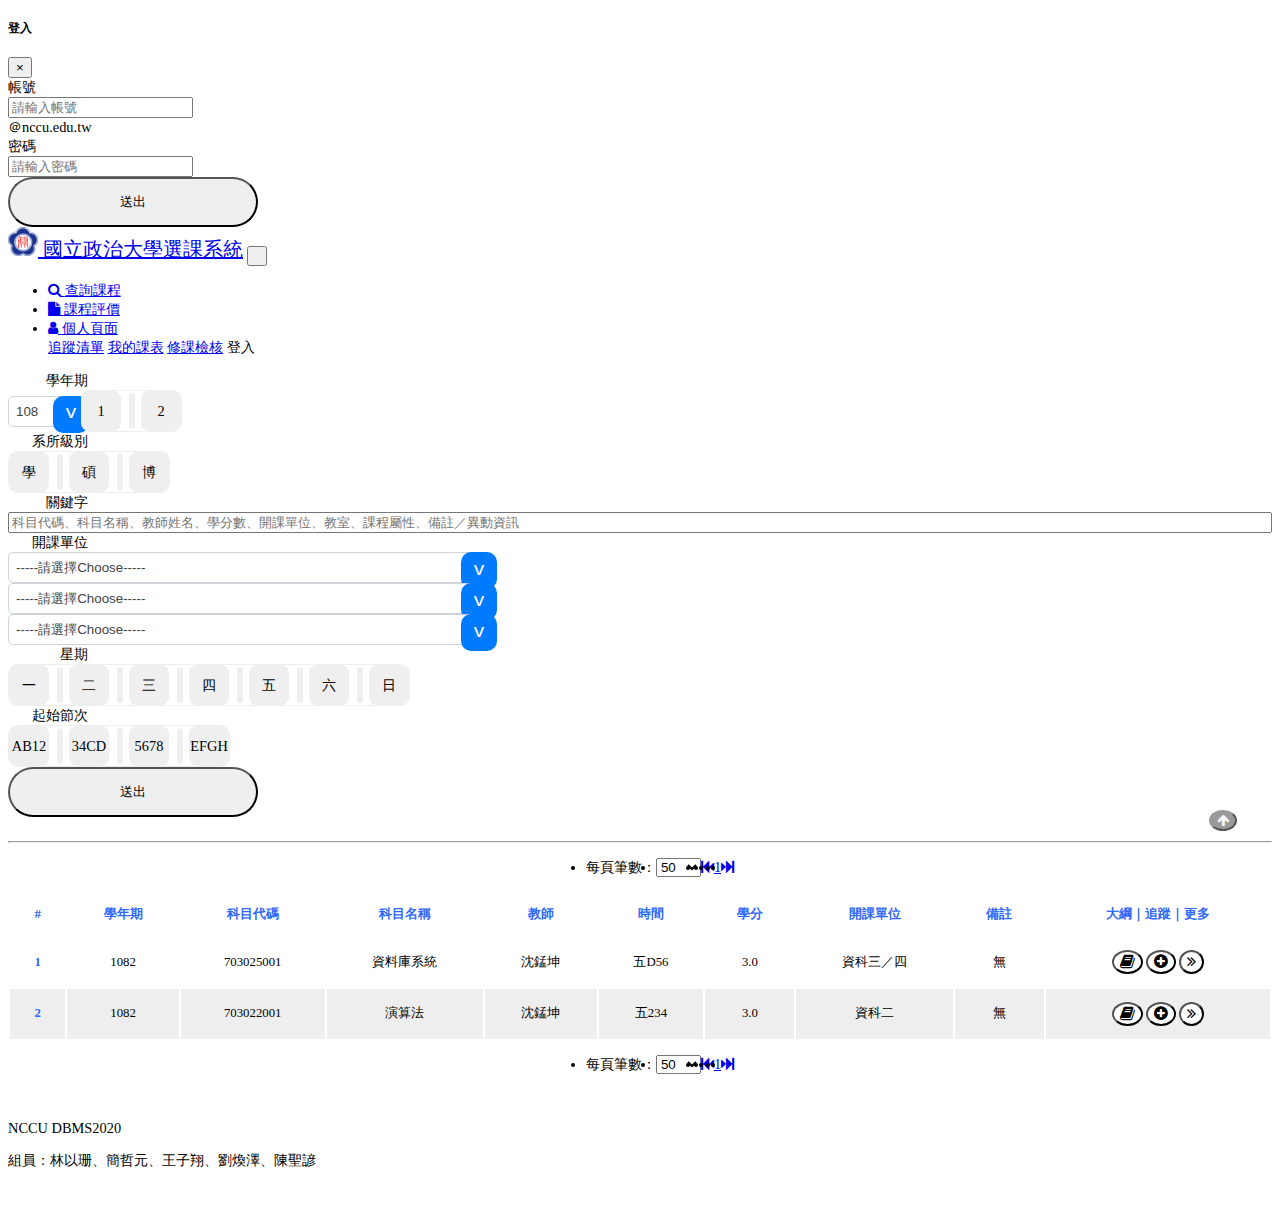
==== commit 1d912b3d: "課程評價系統" ====
--- a/course_select/index.html
+++ b/course_select/index.html
@@ -34,8 +34,9 @@
     <title>選課系統</title>
 
   </head>
-  <body>
+  <body >
     <!-- Modal Login-->
+    <!--如果已經登入就不會跳，登入功能我之前是用後端＋cookie做的，麻煩後端幫忙改一下，如果有困難的話就幫我把下面註解掉，我有額外做一個login.html，但每個分頁的導覽列連結都要記得改～-->
     <div
       class="modal fade"
       id="logIn"
@@ -47,7 +48,7 @@
       <div class="modal-dialog">
         <div class="modal-content">
           <div class="modal-header">
-            <h5 class="modal-title title" id="logIn">登入</h5>
+            <h5 class="modal-title " id="logIn">登入</h5>
             <button
               type="button"
               class="close"
@@ -96,66 +97,6 @@
       </div>
     </div>
 
-    <!-- Modal course_detail-->
-    <div
-      class="modal fade"
-      id="course_detail"
-      tabindex="-1"
-      role="dialog"
-      aria-labelledby="course_detail"
-      aria-hidden="true"
-    >
-      <div class="modal-dialog">
-        <div class="modal-content">
-          <div class="modal-header">
-            <h5 class="modal-title title" >登入</h5>
-            <button
-              type="button"
-              class="close"
-              data-dismiss="modal"
-              aria-label="Close"
-            >
-              <span aria-hidden="true">&times;</span>
-            </button>
-          </div>
-          <div class="modal-body">
-            <form>
-              <div class="form-group row">
-                <label
-                  for="inlineFormInputGroupUsername2"
-                  class="col-sm-2 col-form-label"
-                  >帳號</label
-                >
-                <div class="input-group col-sm-10">
-                  <input type="text" class="form-control" id=""/>
-                  <div class="input-group-prepend">
-                    <div class="input-group-text">＠nccu.edu.tw</div>
-                  </div>
-                </div>
-              </div>
-              <div class="form-group row">
-                <label for="inputPassword" class="col-sm-2 col-form-label"
-                  >密碼</label
-                >
-                <div class="col-sm-10">
-                  <input
-                    type="password"
-                    class="form-control"
-                    id="inputPassword"
-/>
-                </div>
-              </div>
-            </form>
-          </div>
-          <div class="modal-footer">
-            <button class="btn btn-lg bg-primary text-light mx-auto submit">
-              送出
-            </button>
-          </div>
-        </div>
-      </div>
-    </div>
-
     <nav class="nav navbar navbar-light bg-light navbar-expand-lg" id="nav">
 
       <a class="navbar-brand" href="#"><img src="img/nccu_logo.png" width="30px"/> 國立政治大學選課系統</a>
@@ -175,7 +116,7 @@
           <li class="nav-item ">
             <a class="nav-link" href="course_evaluation.html" >
               <i class="fa fa-file"></i>
-              <span >課程評價與考古題</span>
+              <span >課程評價</span>
             </a>
           </li>
           <li class="nav-item dropdown">
@@ -190,8 +131,9 @@
             id="navbarDropdownMenuLink">
               <i class="fa fa-user"></i>
               <span>個人頁面</span>
+
             </a>
-
+            <!--裡面都是要登入才能用的-->
             <div class="dropdown-menu" aria-labelledby="navbarDropdownMenuLink">
               <a class="dropdown-item" href="list.html">追蹤清單</a>
               <a class="dropdown-item" href="timetable.html">我的課表</a>
@@ -436,7 +378,7 @@
 
                 <label class="mr-sm-2 sr-only" for="inlineFormCustomSelect">每頁筆數</label>
 
-                <select class="custom-select mr-sm-2" id="inlineFormCustomSelect">
+                <select class="custom-select mr-sm-2" class="inlineFormCustomSelect">
                   <option value="50"selected>50</option>
                   <option value="100">100</option>
                   <option value="200">200</option>
@@ -475,16 +417,16 @@
     <table class="table table-striped table-hover rwd-table">
       <thead class="text-center">
         <tr>
-          <th class="order" scope="col">#</th>
-          <th class="course_year_semester" scope="col">學年期</th>
-          <th class="course_id" scope="col">科目代碼</th>
-          <th rowspan="2" class="course_name" scope="col">科目名稱</th>
-          <th class="teacher_name" scope="col">教師</th>
-          <th class="course_time" scope="col">時間</th>
-          <th class="course_credit" scope="col">學分</th>
-          <th class="course_unit" scope="col">開課單位</th>
-          <th rowspan="2" class="course_info" scope="col">備註</th>
-          <th class="course_syllabus add_to_list course_detail" scope="col">大綱｜追蹤｜更多</th>
+          <th class="order_title" scope="col">#</th>
+          <th class="course_year_semester_title" scope="col">學年期</th>
+          <th class="course_id_title" scope="col">科目代碼</th>
+          <th  class="course_name_title" scope="col">科目名稱</th>
+          <th class="teacher_name_title" scope="col">教師</th>
+          <th class="course_time_title" scope="col">時間</th>
+          <th class="course_credit_title" scope="col">學分</th>
+          <th class="course_unit_title" scope="col">開課單位</th>
+          <th  class="course_info_title" scope="col">備註</th>
+          <th class="course_syllabus_title add_to_list_title course_detail_title" scope="col">大綱｜追蹤｜更多</th>
         </tr>
       </thead>
       <tbody>
@@ -492,29 +434,53 @@
           <th data-th="#" class="order" scope="row">1</th>
           <td data-th="學年期：" class="course_year_semester" >1082</td>
           <td data-th="科目代碼：" class="course_id" >703025001</td>
-          <td data-th="科目名稱：" rowspan="2" class="course_name" >資料庫系統</td>
+          <td data-th="科目名稱："  class="course_name" >資料庫系統</td>
           <td data-th="教師：" class="teacher_name" >沈錳坤</td>
           <td data-th="時間：" class="course_time" >五D56</td>
           <td data-th="學分：" class="course_credit" >3.0</td>
           <td data-th="開課單位：" class="course_unit" >資科三／四</td>
-          <td data-th="備註："rowspan="2" class="course_info" >無</td>
+          <td data-th="備註：" class="course_info" >無</td>
           <td data-th="大綱｜追蹤｜更多：" class="course_syllabus add_to_list course_detail" >
-            <button class="btn btn-round" onclick="location.href='syllabus.html'">
-              <a href="syllabus.html" >
-                <i class="fa fa-book"></i>
-              </a>
+            <button class="btn btn-round" onclick="window.open('https://newdoc.nccu.edu.tw/teaschm/1082/schmPrv.jsp-yy=108&smt=2&num=703025&gop=00&s=1.html')">
+              <i class="text-primary fa fa-book"></i>
+              <!--syllabus 裡面太多東西了，就用現有的然後改url吧ＸＤ 可以用js的slice 或是python好像也有
+                        https://newdoc.nccu.edu.tw/teaschm/1082/schmPrv.jsp-yy=108&smt=2&num=703025&gop=00&s=1.html-->
             </button>
             <!--add_to_list-->
-            <button class="btn btn-round" onclick="add_to_list()">
-
+            <button class="btn btn-round add_to_list" onclick="add_to_list();">
+              <!--add_to_list()看後端想怎麼拿資料-->
               <i class="text-primary fa fa-plus-circle"></i>
-
             </button>
             <!--modal?link?-->
-            <button class="btn btn-round" onclick="location.href='course_detail.html'">
-
+            <button class="btn btn-round" onclick="window.open('course_detail.html')">
               <i class="text-primary fa fa-angle-double-right"></i>
-
+            </button>
+          </td>
+        </tr>
+        <tr>
+          <th data-th="#" class="order" scope="row">2</th>
+          <td data-th="學年期：" class="course_year_semester" >1082</td>
+          <td data-th="科目代碼：" class="course_id" >703022001</td>
+          <td data-th="科目名稱："  class="course_name" >演算法 </td>
+          <td data-th="教師：" class="teacher_name" >沈錳坤</td>
+          <td data-th="時間：" class="course_time" >五234</td>
+          <td data-th="學分：" class="course_credit" >3.0</td>
+          <td data-th="開課單位：" class="course_unit" >資科二</td>
+          <td data-th="備註："  class="course_info" >無</td>
+          <td data-th="大綱｜追蹤｜更多：" class="course_syllabus add_to_list course_detail" >
+            <button class="btn btn-round" onclick="window.open('https://newdoc.nccu.edu.tw/teaschm/1082/schmPrv.jsp-yy=108&smt=2&num=703022&gop=00&s=1.html')">
+              <i class="text-primary fa fa-book"></i>
+              <!--syllabus 裡面太多東西了，就用現有的然後改url吧ＸＤ 可以用js的slice 或是python好像也有
+                        https://newdoc.nccu.edu.tw/teaschm/1082/schmPrv.jsp-yy=108&smt=2&num=703025&gop=00&s=1.html-->
+            </button>
+            <!--add_to_list-->
+            <button class="btn btn-round add_to_list" onclick="add_to_list();">
+              <!--add_to_list()看後端想怎麼拿資料-->
+              <i class="text-primary fa fa-plus-circle"></i>
+            </button>
+            <!--modal?link?-->
+            <button class="btn btn-round" onclick="window.open('course_detail.html')">
+              <i class="text-primary fa fa-angle-double-right"></i>
             </button>
           </td>
         </tr>
@@ -532,7 +498,7 @@
 
                 <label class="mr-sm-2 sr-only" for="inlineFormCustomSelect">每頁筆數</label>
 
-                <select class="custom-select mr-sm-2" id="inlineFormCustomSelect">
+                <select class="custom-select mr-sm-2" class="inlineFormCustomSelect">
                   <option value="50"selected>50</option>
                   <option value="100">100</option>
                   <option value="200">200</option>
--- a/course_select/css/index.css
+++ b/course_select/css/index.css
@@ -49,7 +49,6 @@
     font-size: 1rem;
 }
 
-
 .utility {
     display: flex;
     justify-content: center;
@@ -60,14 +59,11 @@
 a:hover {
     text-decoration: none;
 }
-
 
 .p-relative {
     position: relative;
     display: inline-block;
 }
-
-
 
 .p-relative::after {
     content: 'v';
@@ -165,12 +161,10 @@
     font-size: 1rem;
 }
 
-
 .ck-button:hover {
     background: gray;
     color: #fff;
     cursor: pointer;
-
 }
 
 .submit {
@@ -221,15 +215,11 @@
 }
 
 .ck-button input:checked+span {
-
     background-color: #3069fd;
     color: #fff;
 }
 
-
-
-.ck-button-box,
-.ck-button-box span {
+.ck-button-box, .ck-button-box span {
     width: 5rem;
     height: 2.5rem;
 }
@@ -237,46 +227,33 @@
 /*  */
 
 @media screen and (min-width: 576px) {
-
-
     .three {
         width: 14vw;
     }
-
     .full-input {
         width: calc(100%);
     }
 }
 
-
-
 .pagination {
     display: flex;
     justify-content: center;
     align-items: center;
 }
 
-
-.course_credit,
-.course_syllabus,
-.add_to_list,
-.course_detail {}
+.course_credit, .course_syllabus, .add_to_list, .course_detail {}
 
 .rwd-table {
     background: #fff;
     overflow: hidden;
     font-size: 0.8rem;
-
 }
 
 .rwd-table tr:nth-of-type(2n) {
     background: #eee;
 }
 
-.rwd-table th,
-.rwd-table td,
-.timetable th,
-.timetable td {
+.rwd-table th, .rwd-table td, .timetable th, .timetable td {
     margin: 0.5em 1em;
 }
 
@@ -292,13 +269,13 @@
     max-width: screen;
 }
 
-.rwd-table th,
-.timetable th {
+.rwd-table th, .timetable th {
+    vertical-align: middle;
     display: none;
 }
 
-.rwd-table td,
-.timetable td {
+.rwd-table td, .timetable td {
+    vertical-align: middle;
     display: block;
 }
 
@@ -309,43 +286,23 @@
     display: inline-block;
 }
 
-
-
-.rwd-table th,
-.rwd-table td {
-    text-align: center;
-}
-
-.rwd-table th,
-.timetable th,
-.rwd-table td:before {
+.rwd-table th, .rwd-table td {
+    text-align: center;
+}
+
+.rwd-table th, .timetable th, .rwd-table td:before {
     text-align: center;
     color: #3069fd;
     font-weight: bold;
 }
 
-.timetable th,
-.timetable td {
+.timetable th, .timetable td {
     text-align: center;
     display: table-cell;
 }
 
-.order,
-.course_year_semester,
-.course_name,
-.course_name,
-.teacher_name,
-.course_time,
-.course_credit,
-.course_unit,
-.course_syllabus,
-.btn-round,
-.add_to_list,
-.course_detail,
-.course_score,
-.course_graduate {
-    text-align: center;
-
+.order, .course_year_semester, .course_name, .course_name, .teacher_name, .course_time, .course_credit, .course_unit, .course_syllabus, .btn-round, .add_to_list, .course_detail, .course_score, .course_graduate {
+    text-align: center;
 }
 
 .course_info {
@@ -356,39 +313,28 @@
     .navbar-brand {
         font-size: 1.25rem;
     }
-
     .rwd-table {
         text-align: left;
     }
-
     .rwd-table td:before {
         display: none;
     }
-
-    .rwd-table th,
-    .rwd-table td {
+    .rwd-table th, .rwd-table td {
         display: table-cell;
         padding: 0.25em 0.5em;
     }
-
-    .rwd-table th:first-child,
-    .rwd-table td:first-child {
+    .rwd-table th:first-child, .rwd-table td:first-child {
         padding-left: 0;
     }
-
-    .rwd-table th:last-child,
-    .rwd-table td:last-child {
+    .rwd-table th:last-child, .rwd-table td:last-child {
         padding-right: 0;
     }
-
-    .rwd-table th,
-    .rwd-table td {
+    .rwd-table th, .rwd-table td {
         padding: 1em !important;
     }
 }
 
 /* list group*/
-
 
 .accordion {
     font-size: 1rem;
@@ -404,8 +350,6 @@
     margin-top: 10px;
     display: block;
     margin: auto;
-
-
 }
 
 .accordion:after {
@@ -425,8 +369,7 @@
 
 /* Add a background color to the button if it is clicked on (add the .active class with JS), and when you move the mouse over it (hover) */
 
-.active,
-.accordion:hover {
+.active, .accordion:hover {
     color: white;
     background-color: var(--info);
 }
